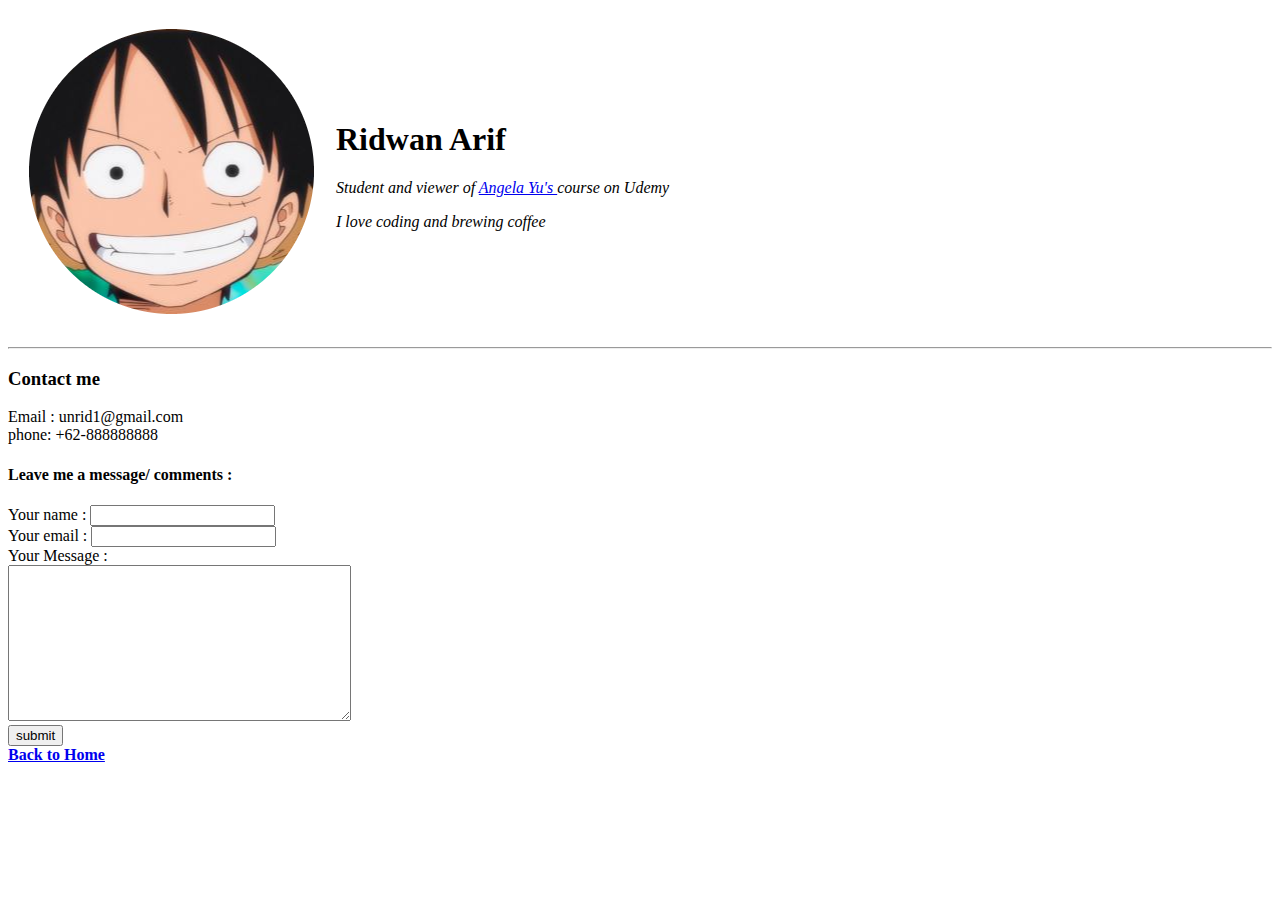
==== contact.html @ dae3ca50 "Add initial cv website files" ====
<!DOCTYPE html>
<html lang="en" dir="ltr">

<head>
  <meta charset="utf-8">
  <title>💛 Ridwan's Personal Website</title>
</head>

<body>
  <table cellspacing="20">
    <tr>
      <td><img src="fotoluffy-modified.png" alt="Ridwan's picture"></td>
      <td>
        <h1>Ridwan Arif</h1>
        <p><em>Student and viewer of <a href="https://appbrewery.com/courses/author/26789">Angela Yu's </a> course on Udemy</p>
        <p>I love coding and brewing coffee</p>
      </td>
    </tr>
  </table>
  <hr>
  <h3>Contact me</h3>
  <p>Email : unrid1@gmail.com <br>
    phone: +62-888888888</p>

  <h4>Leave me a message/ comments :</h4>

  <form action="mailto:unrid1@gmail.com" method="post" enctype="text/plain">
    <label for="">Your name : </label>
    <input type="text" name="yourName" value=""> <br>
    <label for="">Your email : </label>
    <input type="email" name="yourEmail" value=""><br>
    <label for="">Your Message :</label> <br>
    <textarea name="" rows="10" cols="40"></textarea> <br>
    <input type="submit" name="yourMessage" value="submit"> <br>
  </form>

  <a href="index.html"> <strong> Back to Home</strong> </a>
</body>

</html>
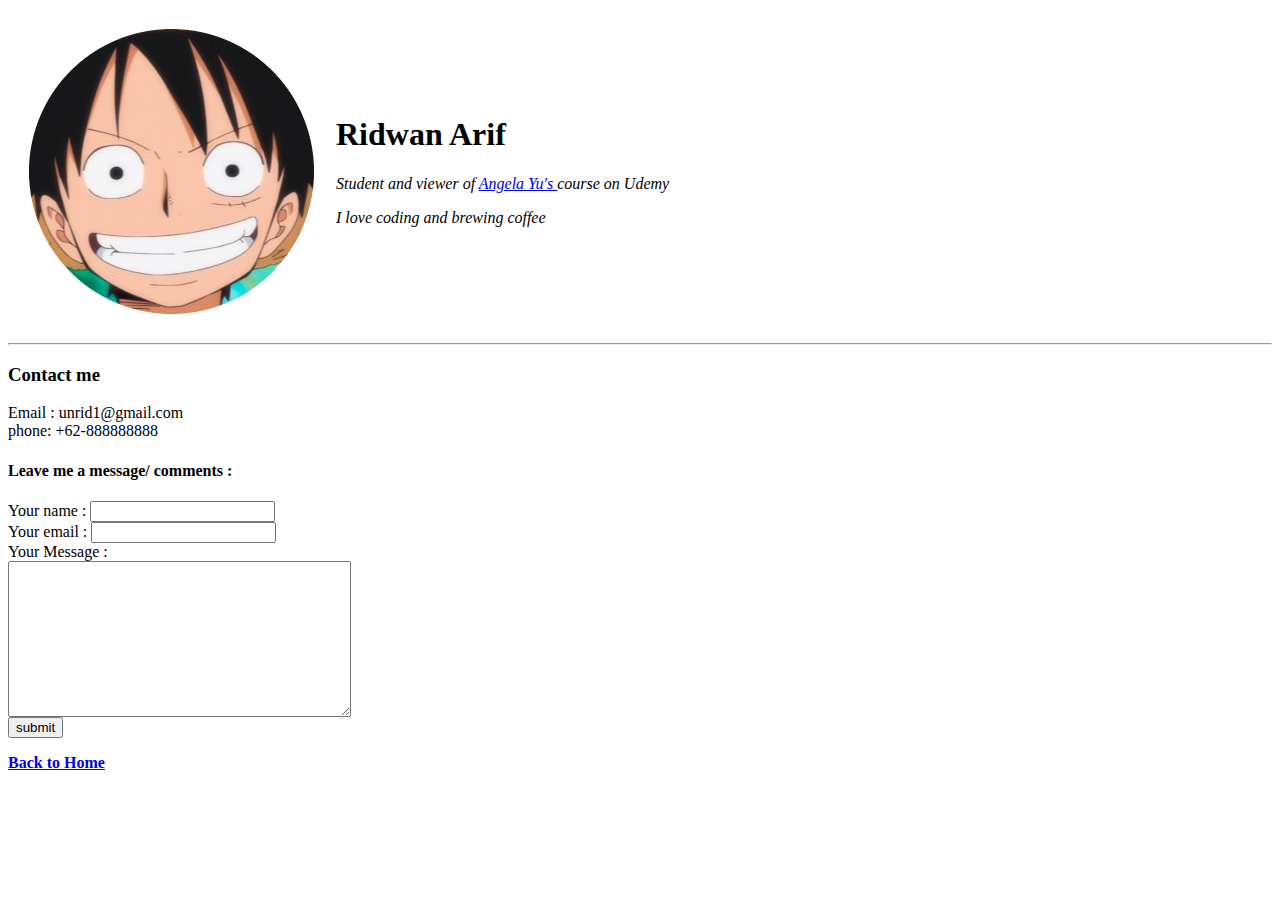
==== commit 2811103f: "Update contact.html" ====
--- a/contact.html
+++ b/contact.html
@@ -1,4 +1,4 @@
-<!DOCTYPE html>
+
 <html lang="en" dir="ltr">
 
 <head>
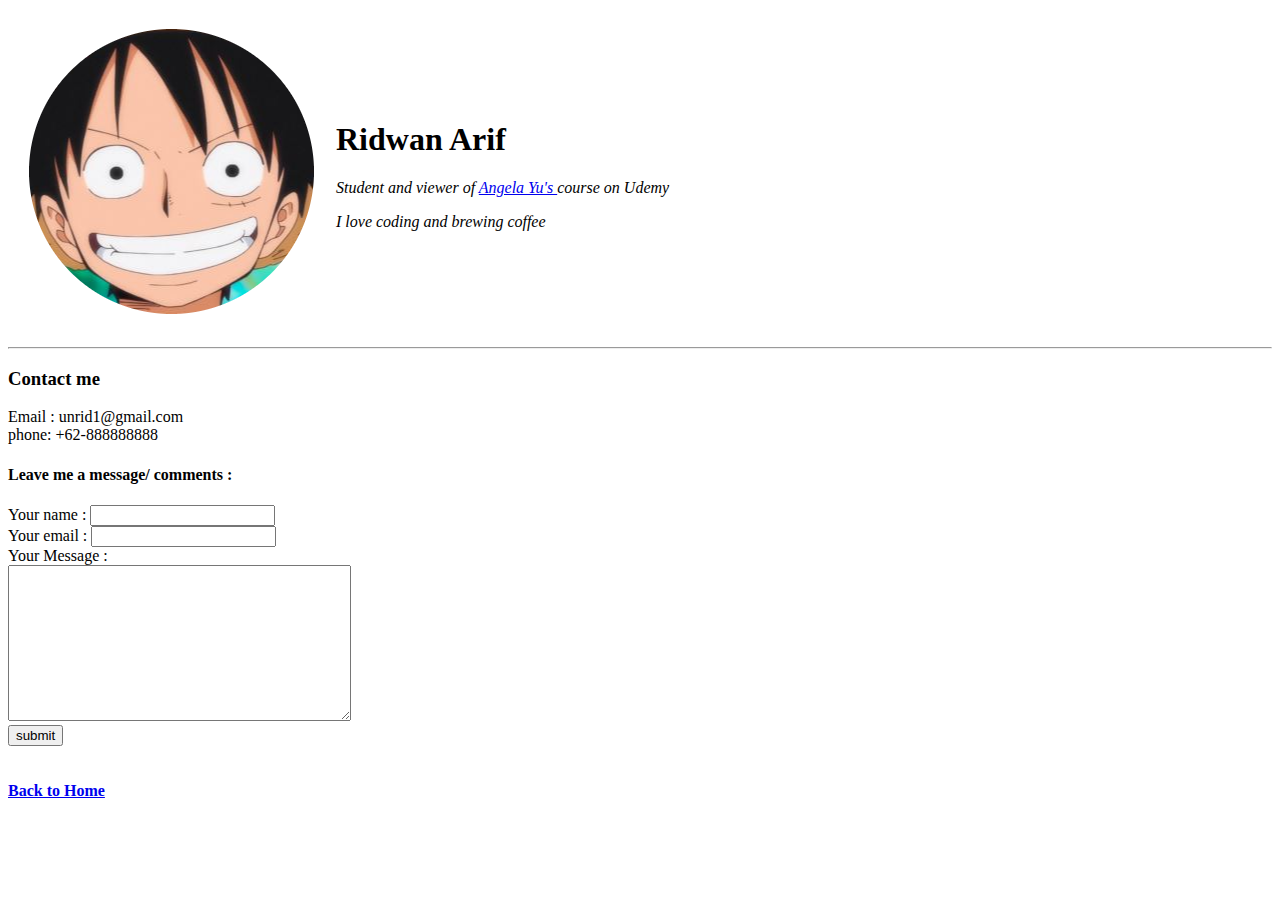
==== commit d00d5eda: "ADD INITIAL FILES V.2" ====
--- a/contact.html
+++ b/contact.html
@@ -1,4 +1,4 @@
-
+<!DOCTYPE html>
 <html lang="en" dir="ltr">
 
 <head>
@@ -33,7 +33,7 @@
     <textarea name="" rows="10" cols="40"></textarea> <br>
     <input type="submit" name="yourMessage" value="submit"> <br>
   </form>
-
+  <br><br>
   <a href="index.html"> <strong> Back to Home</strong> </a>
 </body>
 
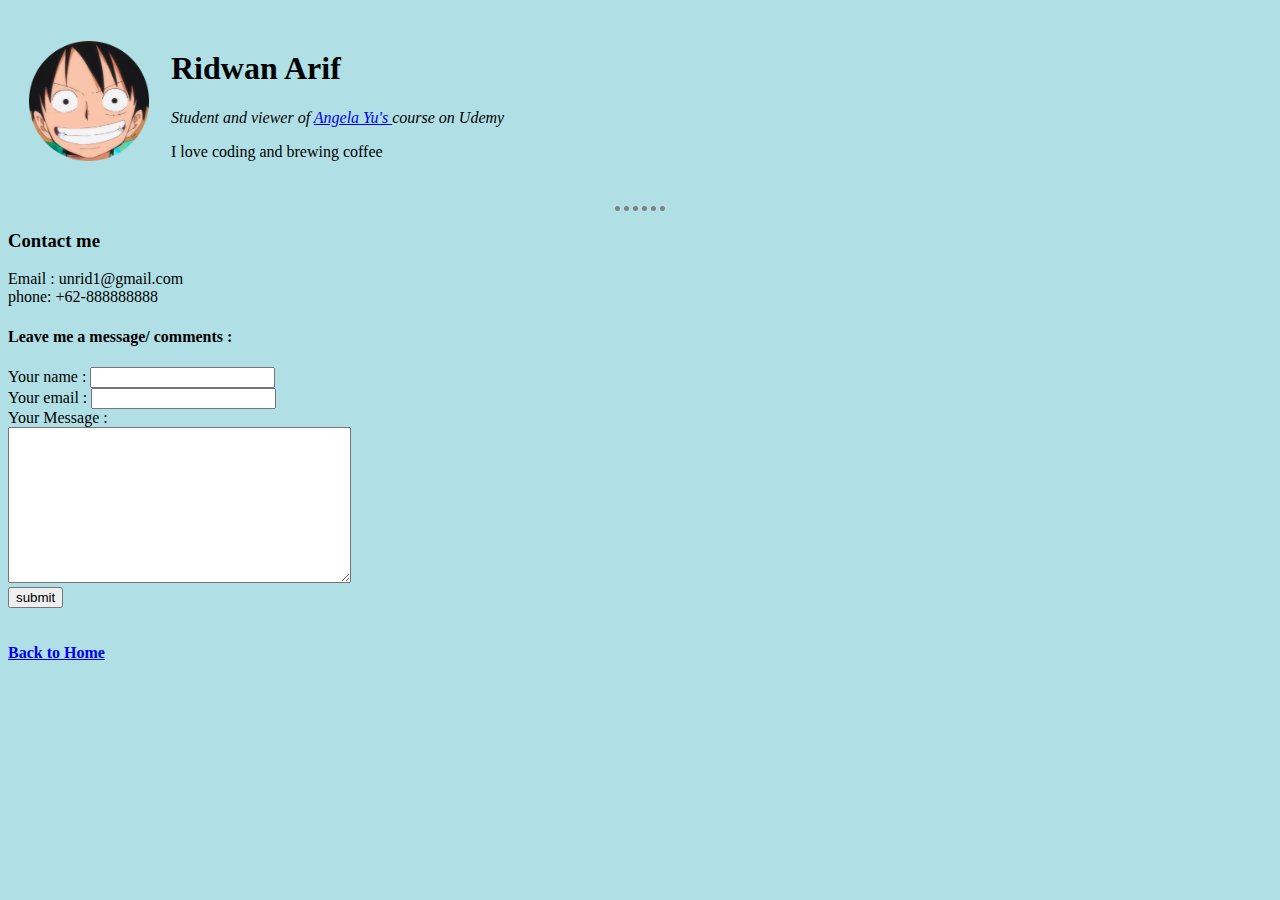
==== commit dc8b5d87: "Add files via upload" ====
--- a/contact.html
+++ b/contact.html
@@ -4,15 +4,16 @@
 <head>
   <meta charset="utf-8">
   <title>💛 Ridwan's Personal Website</title>
+  <link rel="stylesheet" href="css/styles.css">
 </head>
 
 <body>
   <table cellspacing="20">
     <tr>
-      <td><img src="fotoluffy-modified.png" alt="Ridwan's picture"></td>
+      <td><img src="fotoluffy-modified.png" alt="Ridwan's picture" height="120"></td>
       <td>
         <h1>Ridwan Arif</h1>
-        <p><em>Student and viewer of <a href="https://appbrewery.com/courses/author/26789">Angela Yu's </a> course on Udemy</p>
+        <p><em>Student and viewer of <a href="https://appbrewery.com/courses/author/26789">Angela Yu's </a> course on Udemy</em></p>
         <p>I love coding and brewing coffee</p>
       </td>
     </tr>
--- a/css/styles.css
+++ b/css/styles.css
@@ -0,0 +1,11 @@
+body{
+  background-color: powderblue;
+}
+
+hr{
+  border-style: none;
+  border-top-style: dotted;
+  border-color: grey;
+  border-width: 5px;
+  width: 50px;
+}
